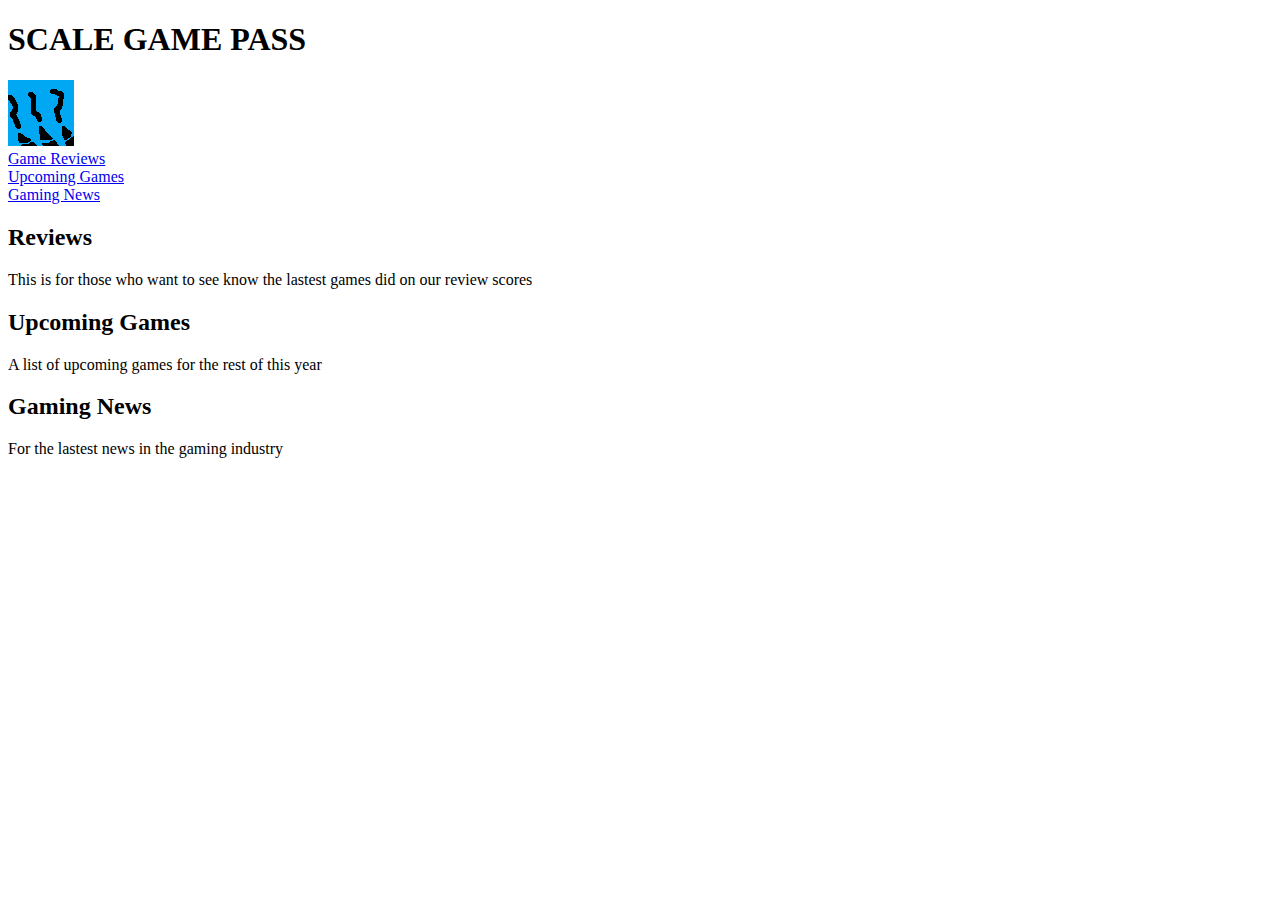
==== index.html @ 8eba33d7 "Rename Index.html to index.html" ====
<!DOCTYPE html>
<html>
<head>
  <title>SCALE GAME PASS</title>

  <link rel="stylesheet" href="css/Index.css">

  <style>
 ul {
     list-style-type: none;
     margin: 0;
     padding: 0;
 }
 </style>
</head>

<body>

 <h1>SCALE GAME PASS</h1>

 <div id="PageSelect">
  <nav>
    <img src="SGP - Logo.png" style="width:66px; height:66px;">
    <ul>
      <li><a href="Review.html">Game Reviews</a></li>
      <li><a href="Upcoming.html">Upcoming Games</a></li>
      <li><a href="GNews.html">Gaming News</a></li>
    </ul>
  </nav>
</div>

<section id="Reviews">
  <h2>Reviews</h2>
  <p>This is for those who want to see know the lastest games did on our review scores</p>
</section>

<section id="Upcoming">
  <h2>Upcoming Games</h2>
  <p>A list of upcoming games for the rest of this year</p>
</section>

<section id="News">
  <h2>Gaming News</h2>
  <p>For the lastest news in the gaming industry</p>
</section>


</body>
</html>
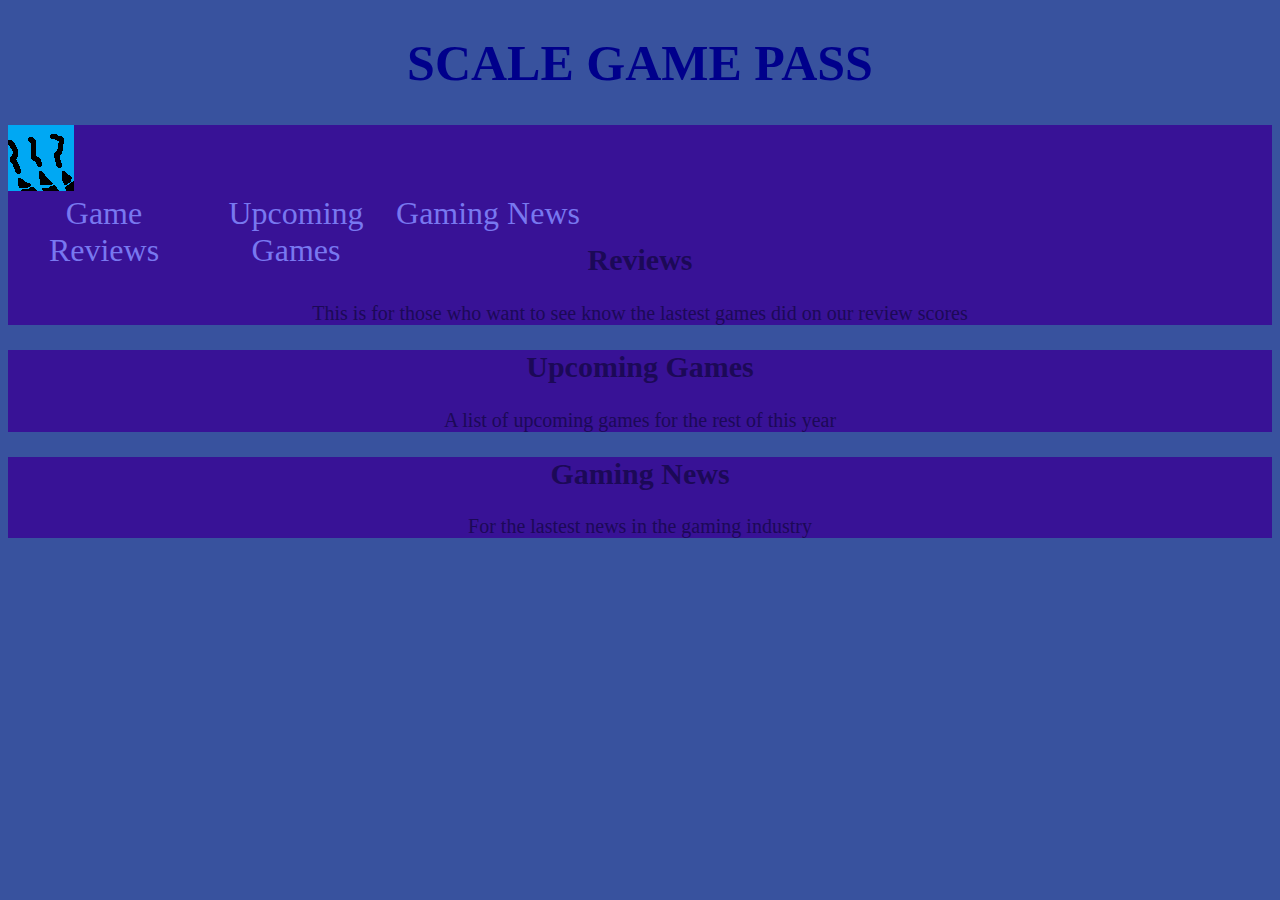
==== commit a12a2c84: "Update index.html" ====
--- a/index.html
+++ b/index.html
@@ -3,7 +3,7 @@
 <head>
   <title>SCALE GAME PASS</title>
 
-  <link rel="stylesheet" href="css/Index.css">
+  <link rel="stylesheet" href="CSS/Index.css">
 
   <style>
  ul {
--- a/CSS/Index.css
+++ b/CSS/Index.css
@@ -0,0 +1,49 @@
+h1 {
+color: darkblue;
+font-family: Georgia;
+font-size: 50px;
+text-align: center;
+}
+
+body {
+  background-color: #38529e;
+}
+
+nav a {
+  width: 12rem;
+  height: 3rem;
+  font-size: 2rem;
+  display: block;
+  color: #7878f0;
+  text-decoration: none;
+  text-align: center;
+}
+
+#PageSelect {
+    background-color: #381296;
+    text-align: left;
+    float: right;
+    width: 100%;
+}
+
+section {
+  background-color: #381296;
+}
+
+h2 {
+  color: #1c0957;
+  font-family: Georgia;
+  font-size: 30px;
+  text-align: center;
+}
+
+p {
+  color: #1c0957;
+  font-family: Georgia;
+  font-size: 20px;
+  text-align: center;
+}
+
+nav li {
+  float: left;
+}
